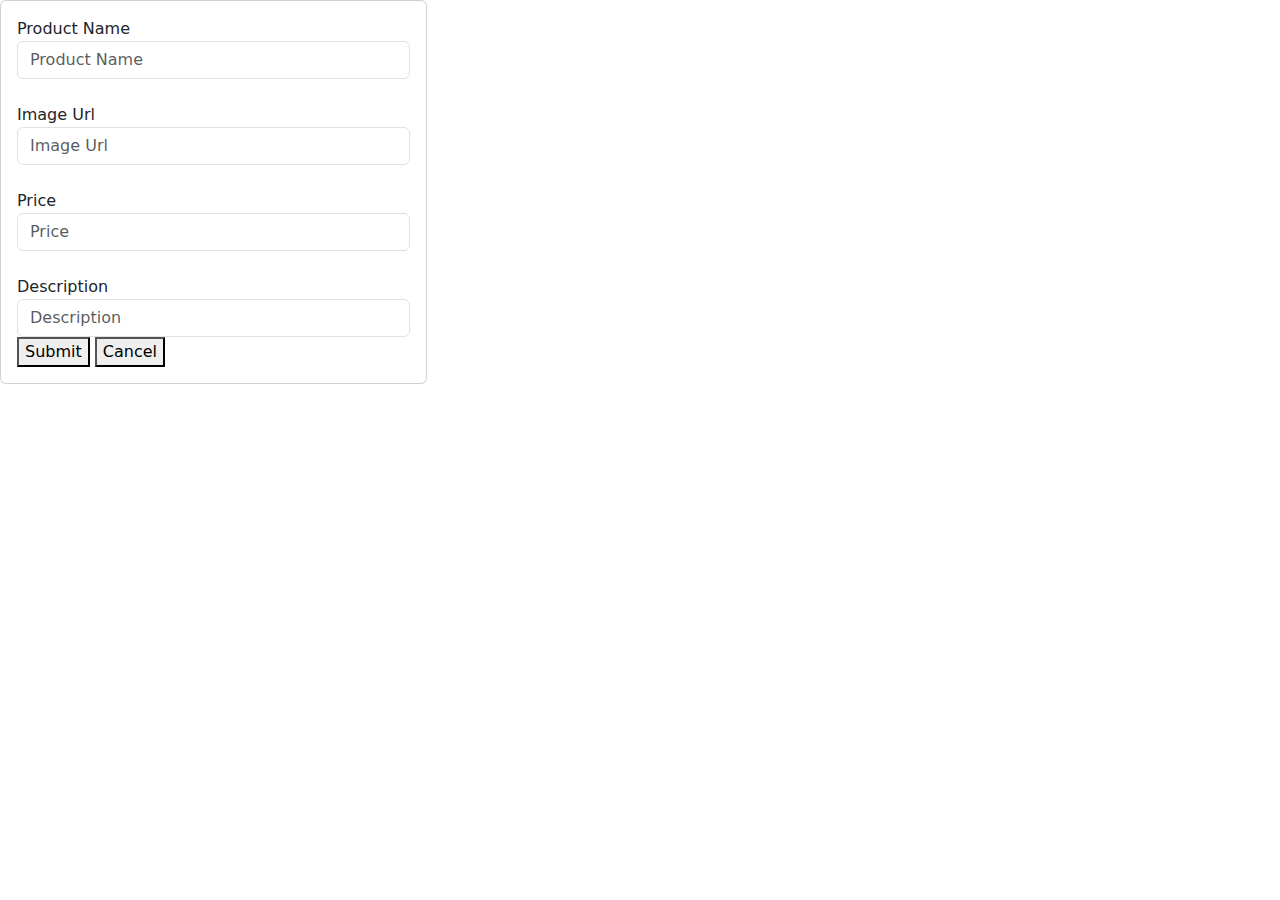
==== create.html @ c8c09d6c "crud operation" ====
<!DOCTYPE html>
<html lang="en">
<head>
    <meta charset="UTF-8">
    <meta http-equiv="X-UA-Compatible" content="IE=edge">
    <meta name="viewport" content="width=device-width, initial-scale=1.0">
    <title>Document</title>
    <link
    rel="stylesheet"
    href="https://cdnjs.cloudflare.com/ajax/libs/twitter-bootstrap/5.1.0/css/bootstrap.min.css"
    />
<link
    rel="stylesheet"
    href="https://cdnjs.cloudflare.com/ajax/libs/font-awesome/5.15.4/css/all.min.css"
    />
</head>
<body>
    <div class="col-lg-4">
        <div class="card">
            <div class="card-body">
                <form id="form">
                    <!-- <input type="hidden" name="id" id="id"> -->
                    <input type="hidden" name="product_id"
                        id="product_id">
                    <!-- <label for="">Product Id</label>
                <input type="text" placeholder="Product Id" class="form-control" name="product_id" id="product_id" required>
                <br> -->
                    <label for="">Product Name</label>
                    <input type="text" placeholder="Product Name"
                        class="form-control" name="product_name"
                        id="product_name" required>
                    <br>
                    <label for="">Image Url</label>
                    <input type="text" placeholder="Image Url"
                        class="form-control" name="image_url"
                        id="image_url" required>
                    <br>
                    <label for="">Price</label>
                    <input type="number" placeholder="Price"
                        class="form-control" id="price" name="price"
                        required>
                    <br>
                    <label for="">Description</label>
                    <input type="text" placeholder="Description"
                        class="form-control" name="description"
                        id="description" required>
                        
                    <Button id="submitBtn">Submit</Button>
                    <Button id="cancelBtn">Cancel</Button>
                    <!-- <input type="submit" value="Submit Form"
                        id="submitBtn"> -->
                    <!-- <button class="btn btn-sm btn-primary" type="button" onclick="clearData()">Reset</button> -->
                </form>
            </div>
        </div>
    </div>
    <script src="./create.js"></script>
</body>
</html>
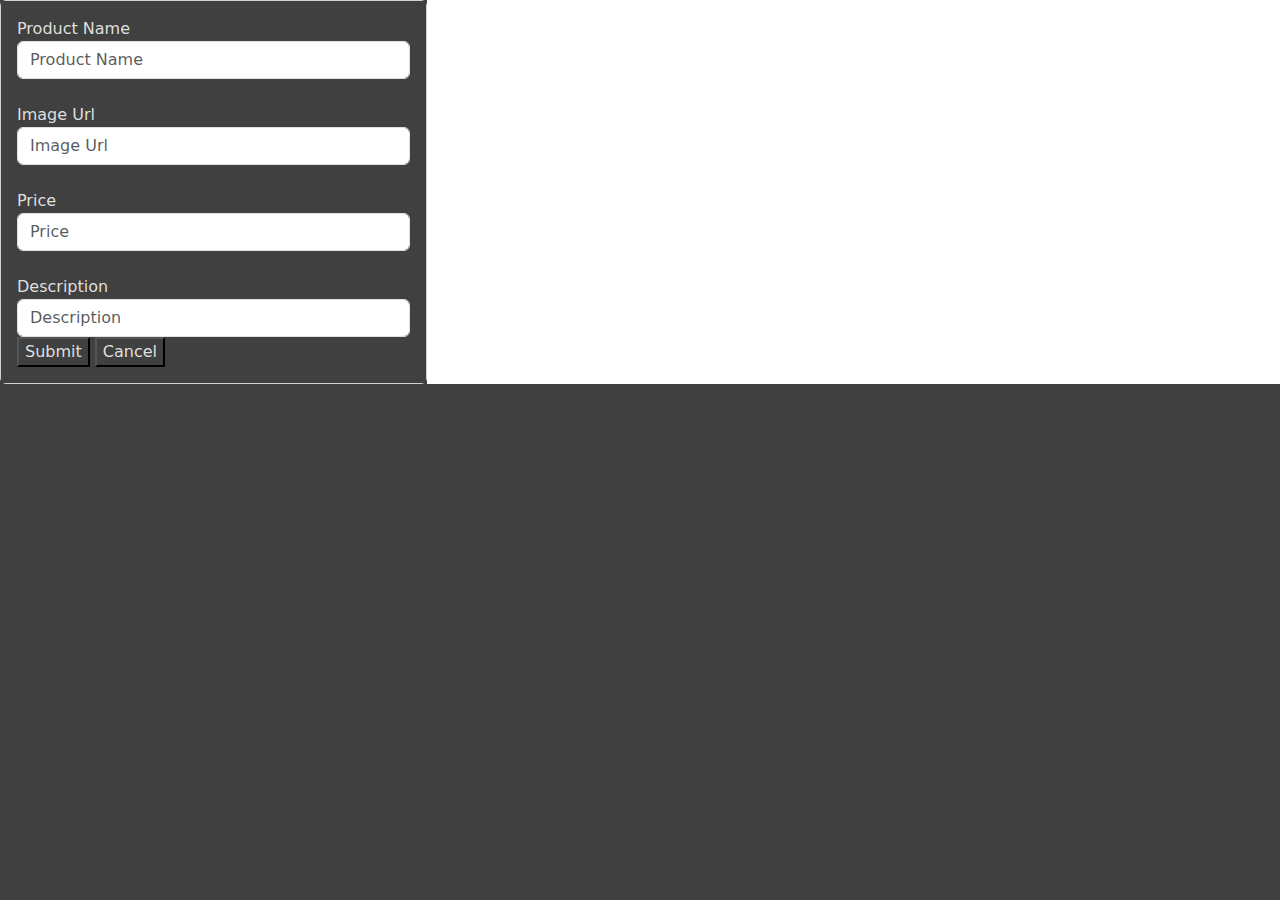
==== commit 4d73fffa: "changed ui" ====
--- a/create.html
+++ b/create.html
@@ -13,6 +13,7 @@
     rel="stylesheet"
     href="https://cdnjs.cloudflare.com/ajax/libs/font-awesome/5.15.4/css/all.min.css"
     />
+    <link rel="stylesheet" href="style.css">
 </head>
 <body>
     <div class="col-lg-4">
--- a/style.css
+++ b/style.css
@@ -0,0 +1,12 @@
+*{
+    background-color: rgb(64, 64, 64);
+    color: rgb(223, 223, 223);
+}
+.body{
+    background-color: rgb(64, 64, 64);
+    color: rgb(223, 223, 223);
+}
+img{
+    width: 140px;
+    height: 100px;
+}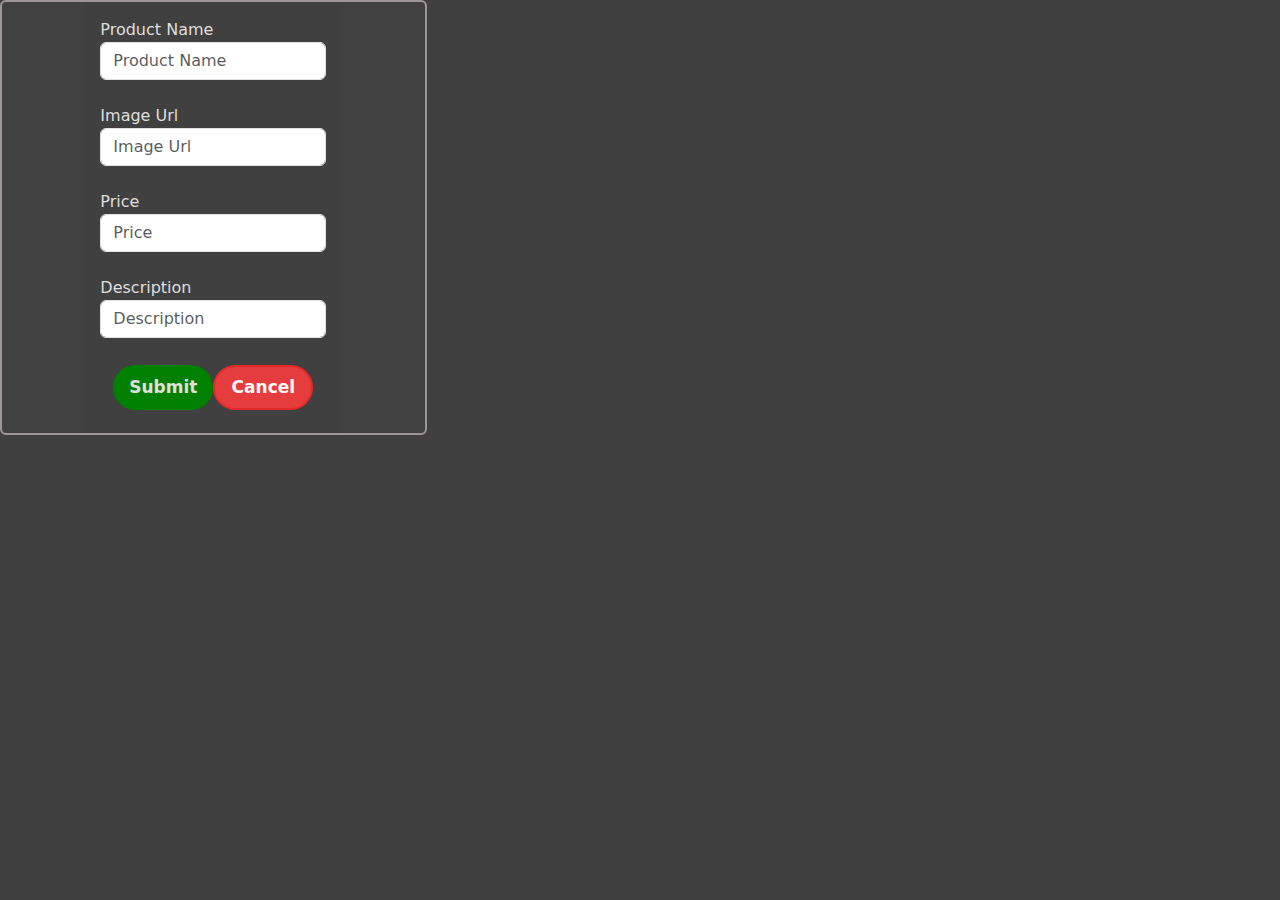
==== commit 76ac5539: "changed some css" ====
--- a/create.html
+++ b/create.html
@@ -1,60 +1,58 @@
 <!DOCTYPE html>
 <html lang="en">
-<head>
-    <meta charset="UTF-8">
-    <meta http-equiv="X-UA-Compatible" content="IE=edge">
-    <meta name="viewport" content="width=device-width, initial-scale=1.0">
-    <title>Document</title>
-    <link
-    rel="stylesheet"
-    href="https://cdnjs.cloudflare.com/ajax/libs/twitter-bootstrap/5.1.0/css/bootstrap.min.css"
-    />
-<link
-    rel="stylesheet"
-    href="https://cdnjs.cloudflare.com/ajax/libs/font-awesome/5.15.4/css/all.min.css"
-    />
-    <link rel="stylesheet" href="style.css">
-</head>
-<body>
-    <div class="col-lg-4">
-        <div class="card">
-            <div class="card-body">
-                <form id="form">
-                    <!-- <input type="hidden" name="id" id="id"> -->
-                    <input type="hidden" name="product_id"
-                        id="product_id">
-                    <!-- <label for="">Product Id</label>
-                <input type="text" placeholder="Product Id" class="form-control" name="product_id" id="product_id" required>
-                <br> -->
-                    <label for="">Product Name</label>
-                    <input type="text" placeholder="Product Name"
-                        class="form-control" name="product_name"
-                        id="product_name" required>
-                    <br>
-                    <label for="">Image Url</label>
-                    <input type="text" placeholder="Image Url"
-                        class="form-control" name="image_url"
-                        id="image_url" required>
-                    <br>
-                    <label for="">Price</label>
-                    <input type="number" placeholder="Price"
-                        class="form-control" id="price" name="price"
-                        required>
-                    <br>
-                    <label for="">Description</label>
-                    <input type="text" placeholder="Description"
-                        class="form-control" name="description"
-                        id="description" required>
+    <head>
+        <meta charset="UTF-8">
+        <meta http-equiv="X-UA-Compatible" content="IE=edge">
+        <meta name="viewport" content="width=device-width, initial-scale=1.0">
+        <title>Document</title>
+        <link
+            rel="stylesheet"
+            href="https://cdnjs.cloudflare.com/ajax/libs/twitter-bootstrap/5.1.0/css/bootstrap.min.css"
+            />
+        <link
+            rel="stylesheet"
+            href="https://cdnjs.cloudflare.com/ajax/libs/font-awesome/5.15.4/css/all.min.css"
+            />
+        <link rel="stylesheet" href="style.css">
+    </head>
+    <body class="body">
+        <div class="col-lg-4">
+            <div class="card">
+                <div class="card-body">
+                    <form id="form">
+                        <input type="hidden" name="product_id"
+                            id="product_id">
+                        <label for="">Product Name</label>
+                        <input type="text" placeholder="Product Name"
+                            class="form-control" name="product_name"
+                            id="product_name" required>
+                        <br>
+                        <label for="">Image Url</label>
+                        <input type="text" placeholder="Image Url"
+                            class="form-control" name="image_url"
+                            id="image_url" required>
+                        <br>
+                        <label for="">Price</label>
+                        <input type="number" placeholder="Price"
+                            class="form-control" id="price" name="price"
+                            required>
+                        <br>
+                        <label for="">Description</label>
+                        <input type="text" placeholder="Description"
+                            class="form-control" name="description"
+                            id="description" required>
+                        <div class="btn">
+                            <Button id="submitBtn">Submit</Button>
+                        <Button id="cancelBtn">Cancel</Button>
+                        </div>
                         
-                    <Button id="submitBtn">Submit</Button>
-                    <Button id="cancelBtn">Cancel</Button>
-                    <!-- <input type="submit" value="Submit Form"
+                        <!-- <input type="submit" value="Submit Form"
                         id="submitBtn"> -->
-                    <!-- <button class="btn btn-sm btn-primary" type="button" onclick="clearData()">Reset</button> -->
-                </form>
+                        <!-- <button class="btn btn-sm btn-primary" type="button" onclick="clearData()">Reset</button> -->
+                    </form>
+                </div>
             </div>
         </div>
-    </div>
-    <script src="./create.js"></script>
-</body>
+        <script src="./create.js"></script>
+    </body>
 </html>--- a/style.css
+++ b/style.css
@@ -9,4 +9,148 @@
 img{
     width: 140px;
     height: 100px;
+}
+
+#create_btn{
+    color: rgb(65, 65, 65);
+    background-color: rgb(223, 223, 223);
+    height: 45px;
+    border: 2px solid white;
+    border-radius: 23px;
+    width: 340px;
+    font-size: 17px;
+    font-weight: bold;
+    display: flex;
+    /* margin-left: 473px; */
+    margin-top: 20px;
+    justify-content: center;
+    align-items: center;
+}
+#create_btn:hover{
+   cursor: pointer;
+}
+.filter{
+    display: flex;
+    
+    /* justify-content:center; */
+}
+.filter .filterById select{
+    color: white;
+    border:  1px solid white;
+    margin-top:7px;
+    margin-bottom: 33px;    
+    width: 155px;
+    height: 35px;
+}
+.filter .filterById{
+    margin-top: 40px;
+}
+.filter .filterByName {
+    margin-left: 456px;
+    margin-top: 40px;
+
+}
+
+.filter .filterByName input{
+    color: white;
+    border:  1px solid white;
+    margin-top:7px;
+    margin-bottom: 33px;    
+    width:240px;
+    height: 35px;
+}
+.card{
+    display: flex;
+    background-color: rgb(65, 65, 65);
+    color: rgb(223, 223, 223);
+    justify-content: center;
+    align-items: center;
+    border: 2px solid rgb(157, 151, 151);
+
+}
+#submitBtn{
+    color: rgb(225, 222, 222);
+    background-color: green;
+    height: 45px;
+    border: 2px solid green;
+    border-radius: 23px;
+    width: 100px;
+    font-size: 17px;
+    font-weight: bold;
+    display: flex;
+    /* margin-left: 473px; */
+    margin-top: 20px;
+    justify-content: center;
+    align-items: center;
+}
+#cancelBtn{
+    color: rgb(255, 249, 249);
+    background-color: rgb(229, 61, 61);
+    height: 45px;
+    border: 2px solid rgb(231, 41, 41);
+    border-radius: 23px;
+    width: 100px;
+    font-size: 17px;
+    font-weight: bold;
+    display: flex;
+    /* margin-left: 473px; */
+    margin-top: 20px;
+    justify-content: center;
+    align-items: center;
+}
+#editBtn{
+    color: rgb(225, 222, 222);
+    background-color: rgb(19, 137, 240);
+    height: 45px;
+    border: 2px solid rgb(11, 130, 226);
+    border-radius: 23px;
+    width: 100px;
+    font-size: 17px;
+    font-weight: bold;
+    display: flex;
+    /* margin-left: 473px; */
+    margin-top: 20px;
+    justify-content: center;
+    align-items: center;
+}
+.btn{
+    display: flex;
+    justify-content: space-between;
+}
+
+.for-contro{
+    display: block;
+    width: 100%;
+    padding: 0.375rem 0.75rem;
+    font-size: 1rem;
+    font-weight: 400;
+    line-height: 1.5;
+    /* color: #212529; */
+    background-color: rgb(65, 65, 65);
+    background-clip: padding-box;
+    /* border: 1px solid #ced4da; */
+    -webkit-appearance: none;
+    -moz-appearance: none;
+    appearance: none;
+    border-radius: 0.25rem;
+    transition: border-color .15s ease-in-out,box-shadow .15s ease-in-out;
+}
+.backBtn{
+    color: rgb(225, 222, 222);
+    background-color: rgb(19, 137, 240);
+    height: 45px;
+    border: 2px solid rgb(11, 130, 226);
+    border-radius: 23px;
+    width: 100px;
+    font-size: 17px;
+    /* margin-left: 23px; */
+    font-weight: bold;
+    display: flex;
+    /* margin-left: 473px; */
+    margin-top: 20px;
+    justify-content: center;
+    align-items: center;
+}
+.edit_icon{
+    color: green;
 }